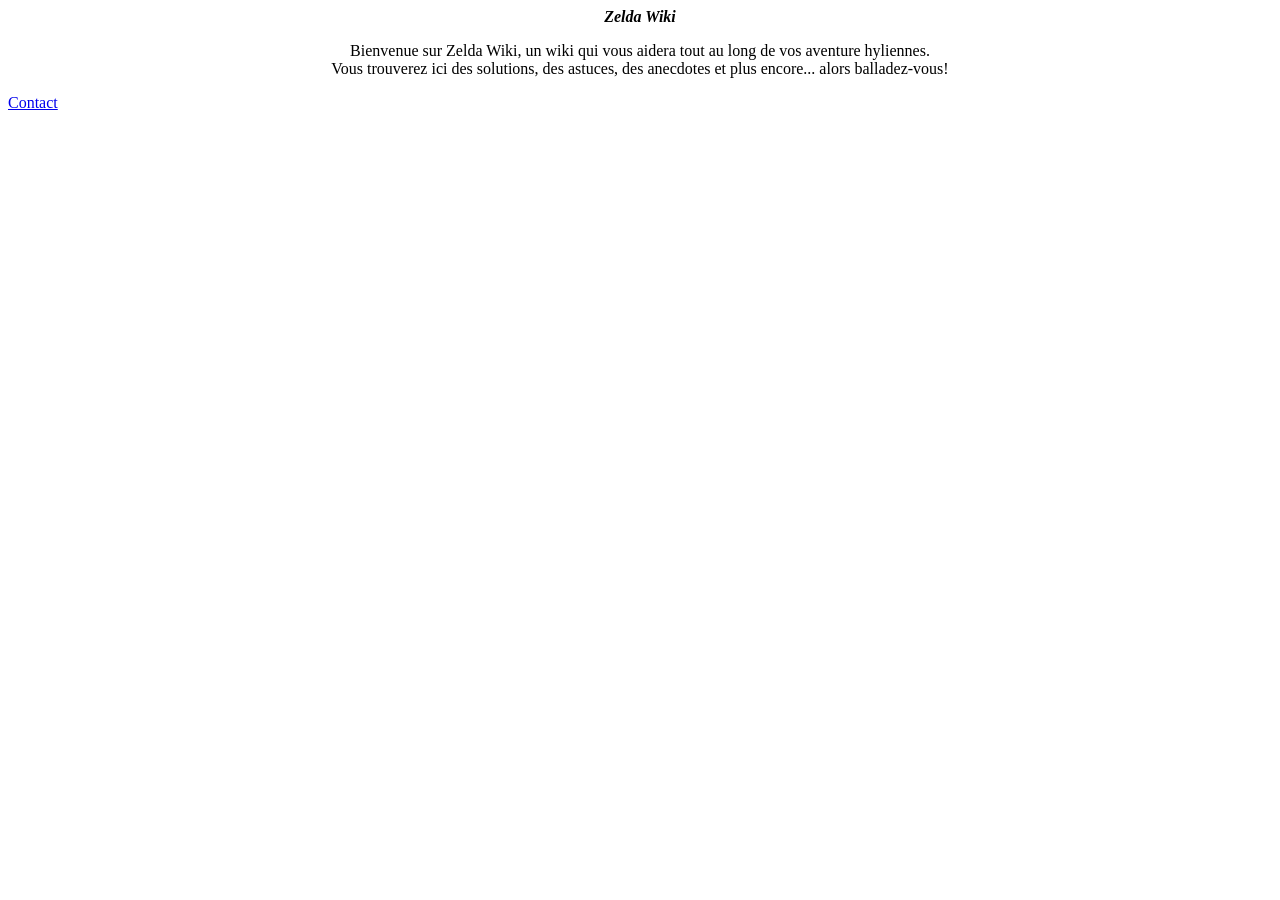
==== Index.html @ ef2815fd "Update and rename Site_AP_ZeldaWIKI.html to Index.html" ====
<html>
<html lang="fr">
<head>
    <meta charset="UTF-8">
    <title>Zelda Wiki Accueil</title>
    <link rel="stylesheet" href="Style/Stylesheet.css">
</head>
<body class="Page">
    <header class="entete">
        <p><B><em><center>Zelda Wiki</center></em></B></p>
    </header>
    <center><p class="Accroche">Bienvenue sur Zelda Wiki, un wiki qui vous aidera tout au long de vos aventure hyliennes.<br> Vous trouverez ici des solutions, des astuces, des anecdotes et plus encore... alors balladez-vous!</p></center>
    <footer class="baspage">
        <p><a href=http://localhost/tp_dev_TL/AP/Zelda_Wiki_contact.html>Contact</a></p>
    </footer>
</body>
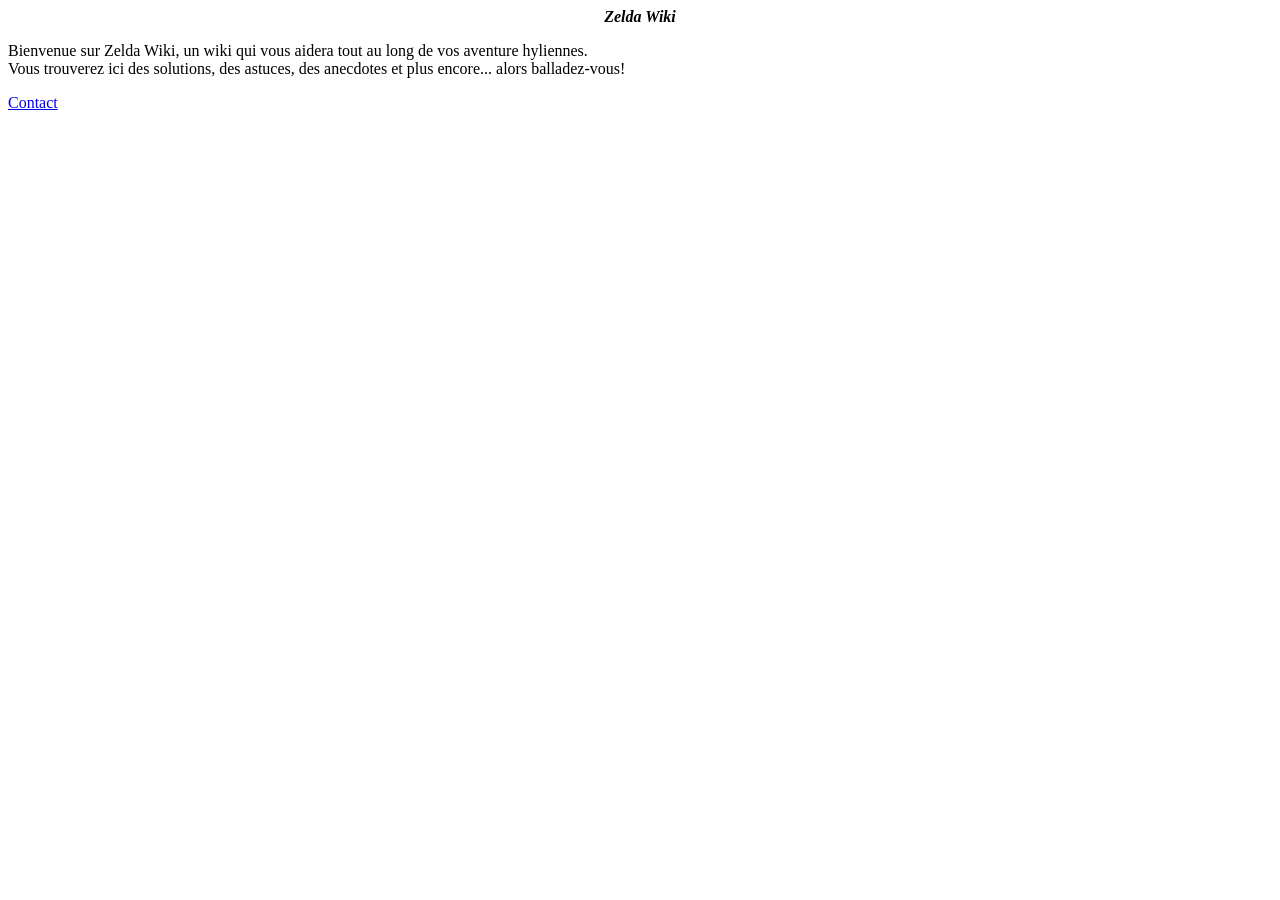
==== commit cf3eb79b: "Update Index.html" ====
--- a/Index.html
+++ b/Index.html
@@ -3,13 +3,14 @@
 <head>
     <meta charset="UTF-8">
     <title>Zelda Wiki Accueil</title>
+    <link rel="stylesheet" href="Style/bootstrap dl/css/bootstrap.min.css">
     <link rel="stylesheet" href="Style/Stylesheet.css">
 </head>
 <body class="Page">
     <header class="entete">
         <p><B><em><center>Zelda Wiki</center></em></B></p>
     </header>
-    <center><p class="Accroche">Bienvenue sur Zelda Wiki, un wiki qui vous aidera tout au long de vos aventure hyliennes.<br> Vous trouverez ici des solutions, des astuces, des anecdotes et plus encore... alors balladez-vous!</p></center>
+    <p class="Accroche">Bienvenue sur Zelda Wiki, un wiki qui vous aidera tout au long de vos aventure hyliennes.<br> Vous trouverez ici des solutions, des astuces, des anecdotes et plus encore... alors balladez-vous!</p>
     <footer class="baspage">
         <p><a href=http://localhost/tp_dev_TL/AP/Zelda_Wiki_contact.html>Contact</a></p>
     </footer>
